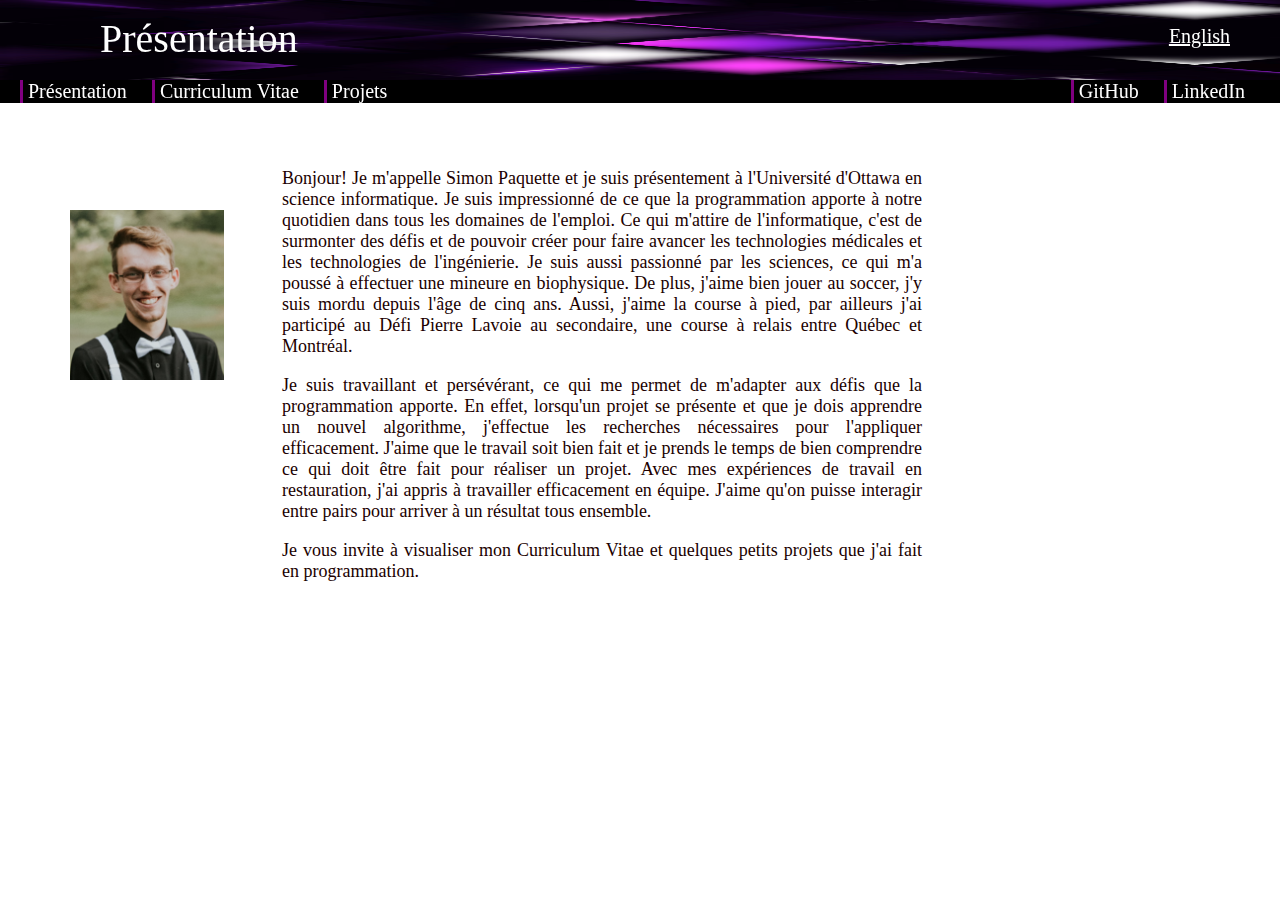
==== presentationFR.html @ 6e51ef54 "Add files via upload" ====
<!DOCTYPE html>
<html class=back>

    <head>
        <meta charset="utf-8" />
        <link rel="stylesheet" href="style.css">
        <title>Présentation</title>
    </head>

    <body>

    	<section class="top">

    		<div class="topPicture">
    			<div class="title"> Présentation </div>
    			<div class="language" style="float:right;"> <a href="index.html"> English </a> </div>
    		</div>
    	
    		<div class="menu">
    			<ul>
    				<li> <a href="presentationFR.html"> Présentation </a> </li>
    				<li> <a href="resumeFR.html"> Curriculum Vitae </a> </li>
    				<li> <a href="projectFR.html"> Projets </a> </li>
    				<li style="float:right;"> <a href="https://www.linkedin.com/in/simon-paquette-7533b6197/"> LinkedIn </a> </li>
    				<li style="float:right;"> <a href="https://github.com/SimonPaquette"> GitHub </a> </li>
				</ul>
			</div>

		</section>


        <section class="presentation">

            <div class="myPicture"> 
                <img src="me.jpg" />
            </div>

            <div class="text"> 
                <p>Bonjour! Je m'appelle Simon Paquette et je suis présentement à l'Université d'Ottawa en science informatique. Je suis impressionné de ce que la programmation apporte à notre quotidien dans tous les domaines de l'emploi. Ce qui m'attire de l'informatique, c'est de surmonter des défis et de pouvoir créer pour faire avancer les technologies médicales et les technologies de l'ingénierie. Je suis aussi passionné par les sciences, ce qui m'a poussé à effectuer une mineure en biophysique. De plus, j'aime bien jouer au soccer, j'y suis mordu depuis l'âge de cinq ans. Aussi, j'aime la course à pied, par ailleurs j'ai participé au Défi Pierre Lavoie au secondaire, une course à relais entre Québec et Montréal. </p>
                <p> Je suis travaillant et persévérant, ce qui me permet de m'adapter aux défis que la programmation apporte. En effet, lorsqu'un projet se présente et que je dois apprendre un nouvel algorithme, j'effectue les recherches nécessaires pour l'appliquer efficacement. J'aime que le travail soit bien fait et je prends le temps de bien comprendre ce qui doit être fait pour réaliser un projet. Avec mes expériences de travail en restauration, j'ai appris à travailler efficacement en équipe. J'aime qu'on puisse interagir entre pairs pour arriver à un résultat tous ensemble. </p>
                <p> Je vous invite à visualiser mon Curriculum Vitae et quelques petits projets que j'ai fait en programmation.</p> 
            </div>
       
        </section>


		<br><br>
    </body>

</html>
---- style.css ----
body    /*body full screen*/
{
	margin: 0;
  padding: 0;
  border: 0;
  outline: 0;
  font-size: 100%;
  vertical-align: baseline;
}

/*background full screen for presentation*/
.back::after 
{
  content:"";
  background-image:url('background.PNG');
  height: 100%;
  background-position: center;
  background-repeat: repeat;
  background-size: cover; 
  opacity: 0.20;
  top: 0;
  left: 0;
  bottom: 0;
  right: 0;
  position: absolute;
  z-index: -1; 

}

/*title and decoration for the menu*/
.top /*general div*/
{
	position: fixed;
	width: 100%;
  top:0px;
}
.topPicture /*menu background*/
{
	position: relative;
  background-image: url("purple.PNG"); 
  background-repeat: no-repeat; 
  background-size: 100% 80px;
  width: 100%;
  height: 80px;        
}
.title
{
	position : absolute;
	top : 15px;
	left: 100px;
	color:white;
	font-size: 40px;
}
.language
{
	margin-top : 25px;
	margin-right: 50px;
	font-size: 20px;
}
.language a
{
	color:white;
}

/*navigation bar*/
.menu
{
	position: relative;
	background: black;
  padding-left: 20px;	
  padding-right: 10px;
}
.menu ul {
  list-style-type: none;
  margin: 0;
  padding: 0;
  overflow: hidden;
}
.menu li {
  float: left;
  font-size: 20px;
}
.menu li a {
  display: block;
  color: white;
  text-align: center;
  padding-right: 25px;
  padding-left: 5px;
  text-decoration: none;
  border-left-style: solid;
  border-left-color: purple;
}
.menu li a:hover {
  background-color: purple;
}

/*div for presentatio page*/
.presentation
{
  margin-top: 130px;
}
.myPicture /*profile picture*/
{
  width:15%;
  float: left;
  padding:80px 0px 0px 70px;
}
.myPicture img
{
  max-height: 80%;
  max-width:80%;
}
.text
{
  padding-top: 20px;
  padding-left:20px;
  width:50%;
  height: 400px;
  float: left; 
  color:#200000;
  font-size: 18px;
  text-align: justify;
}

/*div for the resume*/
.info
{
  margin-top: 120px;
  margin-left: 35px;
  margin-right: 35px;
}
.info h1
{
  text-transform: uppercase;
  color: purple;
  margin-top: 30px;
  margin-bottom: 0px;
  font-size: 22px;
}
.info h2
{
  font-size: 20px;
  margin-top: 20px;
  margin-bottom: 0px;
}
.info p
{
  margin-bottom: 5px;
  margin-top: 5px;
}
.info ul
{
  margin-top: 5px;
  margin-bottom: 5px;
}

/*div for all projects*/
.projects
{
  margin-top: 120px;
  margin-left: auto;
  margin-right: auto;
  width:75%;
}
.projects h1
{
  color: purple;
  margin-top: 0px;
  margin-bottom: 0px;
  margin-left: 25px;
  margin-right: 25px;
  font-size: 24px;
}
.projects p
{
  margin-top: 10px;
  margin-left: 25px;
}
/*div for each project*/
.project 
{
  margin-top:40px;
  padding-top: 20px;
  padding-bottom: 20px;
  border-bottom: 2px solid purple;
  border-top: 2px solid purple;
  border-radius: 36px;
  background-color: #e4e4e4;
  text-align: justify;
}
.intro /*mini resume of the project*/
{
  width: 50%;
  float:left; 
}
.projectPicture /*capture from the project*/
{
  width: 40%;
  float:left;
  padding-left: 30px;
}

.projectPicture img
{
  height:250px;
  max-width:100%;
}
.project:after {
  content: "";
  display: table;
  clear: both;
}
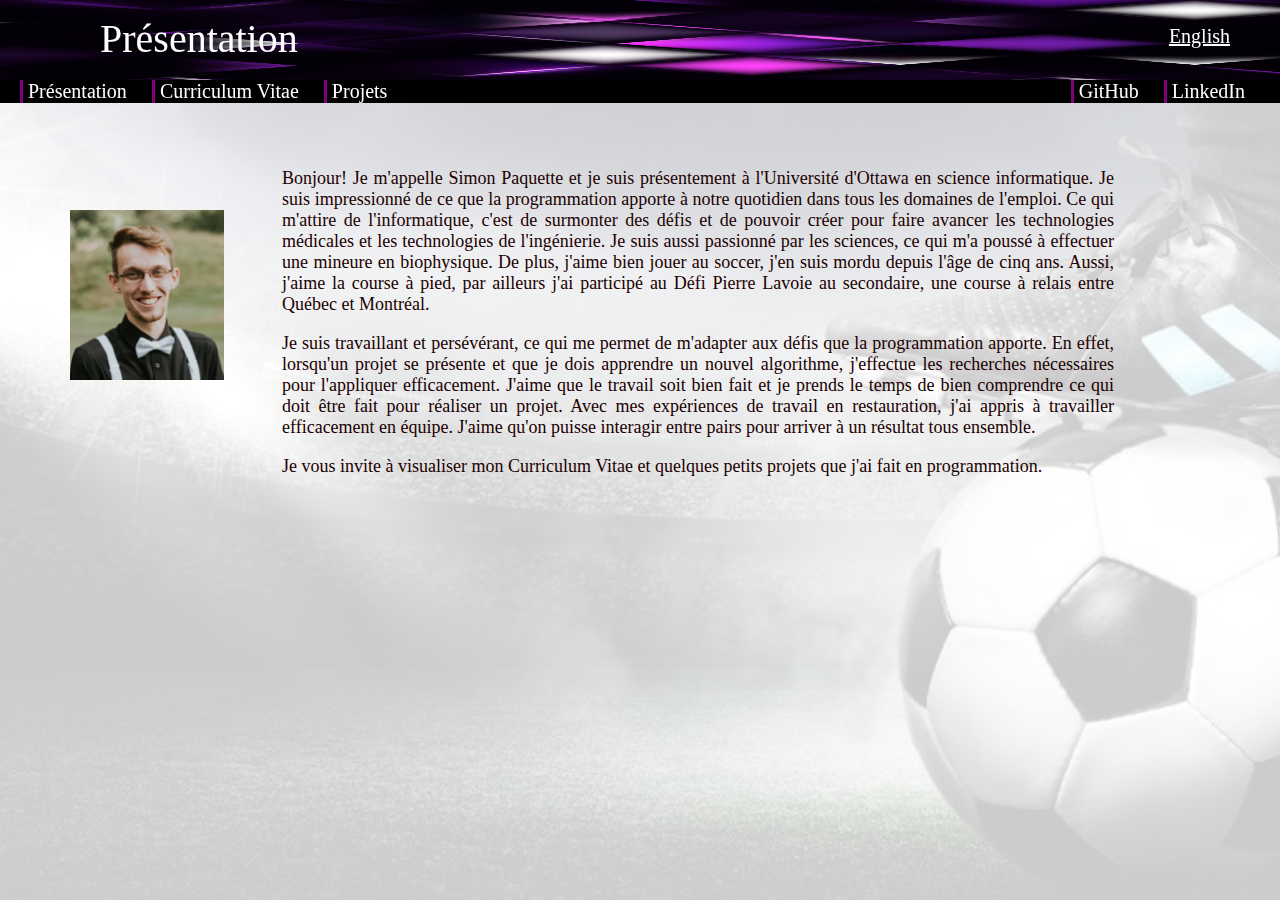
==== commit a7c2f76e: "Update presentationFR.html" ====
--- a/presentationFR.html
+++ b/presentationFR.html
@@ -36,7 +36,7 @@
             </div>
 
             <div class="text"> 
-                <p>Bonjour! Je m'appelle Simon Paquette et je suis présentement à l'Université d'Ottawa en science informatique. Je suis impressionné de ce que la programmation apporte à notre quotidien dans tous les domaines de l'emploi. Ce qui m'attire de l'informatique, c'est de surmonter des défis et de pouvoir créer pour faire avancer les technologies médicales et les technologies de l'ingénierie. Je suis aussi passionné par les sciences, ce qui m'a poussé à effectuer une mineure en biophysique. De plus, j'aime bien jouer au soccer, j'y suis mordu depuis l'âge de cinq ans. Aussi, j'aime la course à pied, par ailleurs j'ai participé au Défi Pierre Lavoie au secondaire, une course à relais entre Québec et Montréal. </p>
+                <p>Bonjour! Je m'appelle Simon Paquette et je suis présentement à l'Université d'Ottawa en science informatique. Je suis impressionné de ce que la programmation apporte à notre quotidien dans tous les domaines de l'emploi. Ce qui m'attire de l'informatique, c'est de surmonter des défis et de pouvoir créer pour faire avancer les technologies médicales et les technologies de l'ingénierie. Je suis aussi passionné par les sciences, ce qui m'a poussé à effectuer une mineure en biophysique. De plus, j'aime bien jouer au soccer, j'en suis mordu depuis l'âge de cinq ans. Aussi, j'aime la course à pied, par ailleurs j'ai participé au Défi Pierre Lavoie au secondaire, une course à relais entre Québec et Montréal. </p>
                 <p> Je suis travaillant et persévérant, ce qui me permet de m'adapter aux défis que la programmation apporte. En effet, lorsqu'un projet se présente et que je dois apprendre un nouvel algorithme, j'effectue les recherches nécessaires pour l'appliquer efficacement. J'aime que le travail soit bien fait et je prends le temps de bien comprendre ce qui doit être fait pour réaliser un projet. Avec mes expériences de travail en restauration, j'ai appris à travailler efficacement en équipe. J'aime qu'on puisse interagir entre pairs pour arriver à un résultat tous ensemble. </p>
                 <p> Je vous invite à visualiser mon Curriculum Vitae et quelques petits projets que j'ai fait en programmation.</p> 
             </div>
--- a/style.css
+++ b/style.css
@@ -12,7 +12,7 @@
 .back::after 
 {
   content:"";
-  background-image:url('background.PNG');
+  background-image:url('background.png');
   height: 100%;
   background-position: center;
   background-repeat: repeat;
@@ -114,7 +114,7 @@
 {
   padding-top: 20px;
   padding-left:20px;
-  width:50%;
+  width:65%;
   height: 400px;
   float: left; 
   color:#200000;
